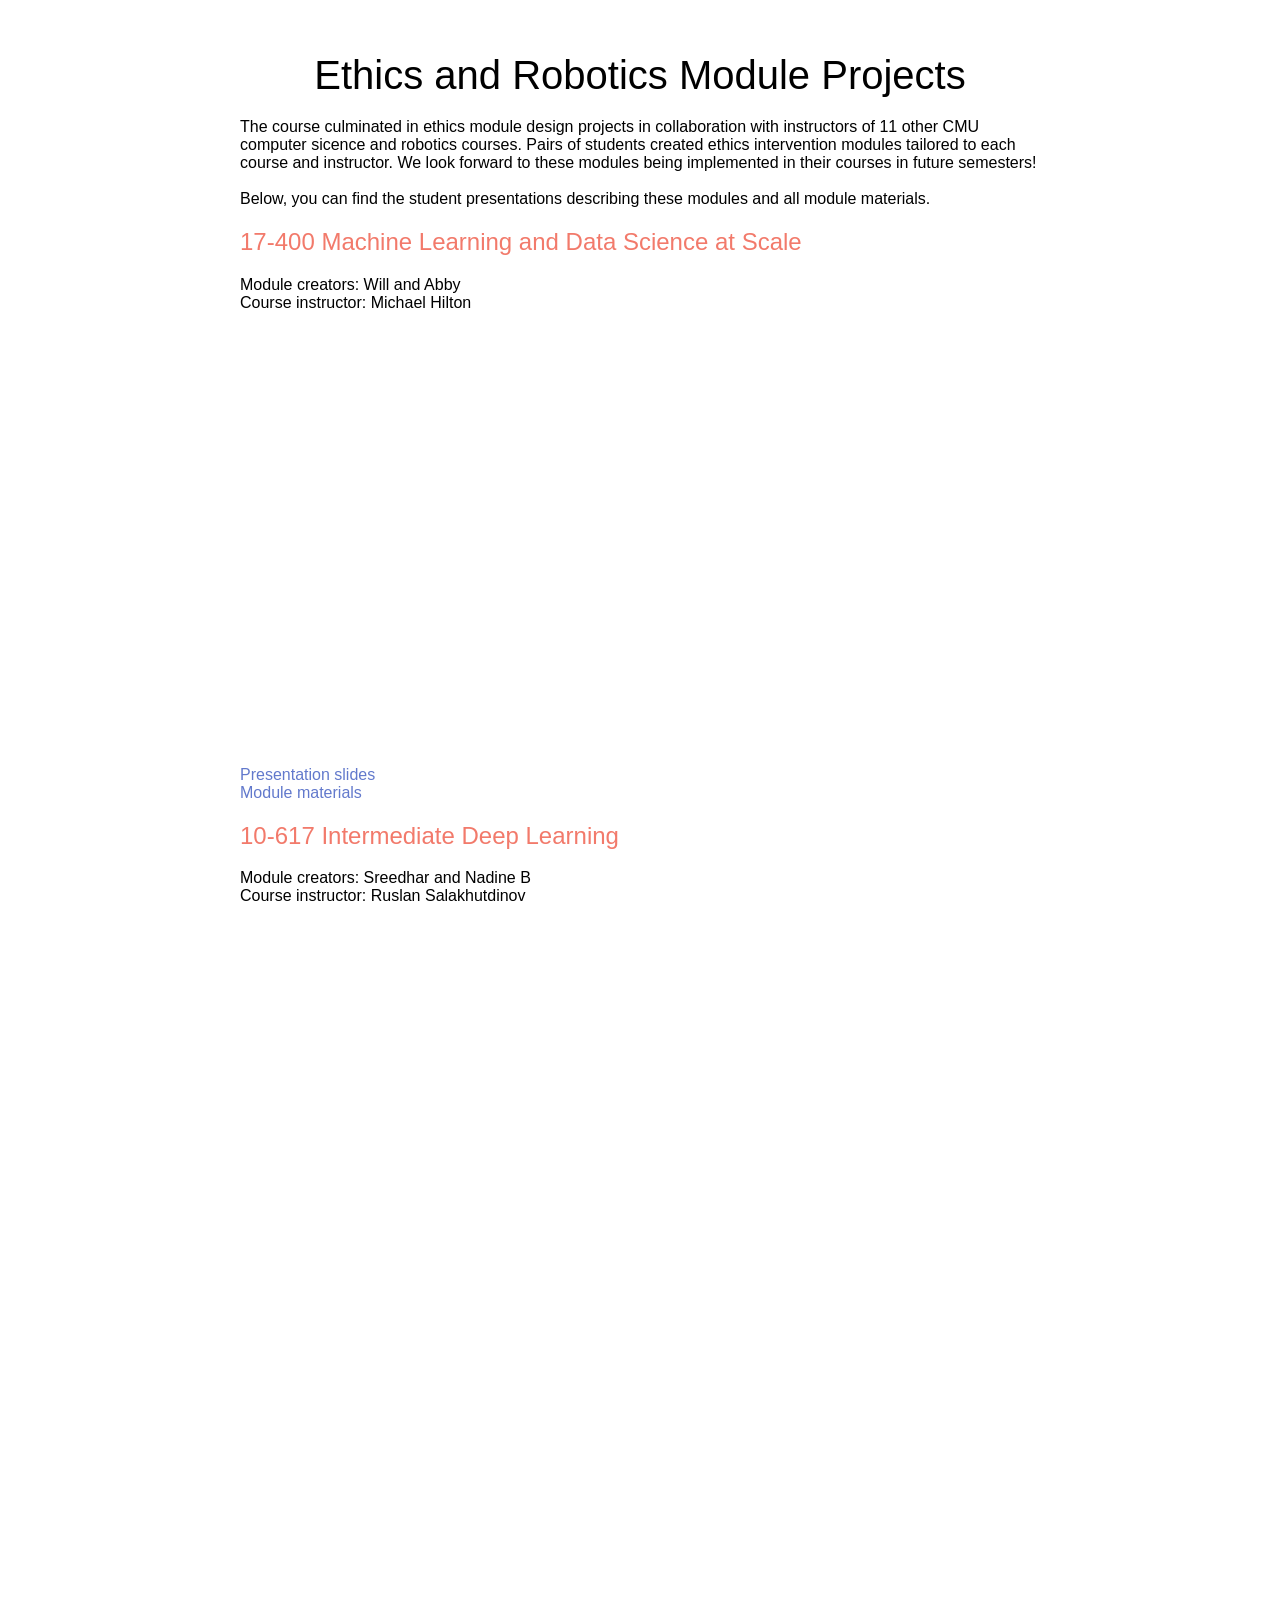
==== 16-735-ethics-robotics-modules.html @ 3848e0e0 "Add module html file" ====
<!DOCTYPE html>
<html lang="en-US"><head><meta http-equiv="Content-Type" content="text/html; charset=UTF-8">
  
  <link rel="shortcut icon" href="images/favicon.ico" type="image/x-icon">
  <link rel="stylesheet" href="style.css">
  <title>16-735 Ethics and Robotics</title>
  <script async="" src="analytics.js"></script><script>
    (function(i,s,o,g,r,a,m){i['GoogleAnalyticsObject']=r;i[r]=i[r]||function(){
    (i[r].q=i[r].q||[]).push(arguments)},i[r].l=1*new Date();a=s.createElement(o),
    m=s.getElementsByTagName(o)[0];a.async=1;a.src=g;m.parentNode.insertBefore(a,m)
    })(window,document,'script','https://www.google-analytics.com/analytics.js','ga');
    
    ga('create', 'UA-83215168-1', 'auto');
    ga('send', 'pageview');
  </script>
</head>
<body>
  <div style="width:800px; margin:auto; margin-bottom:100px">
    <br><h1 style="font-size:40px">Ethics and Robotics Module Projects</h1>
    The course culminated in ethics module design projects in collaboration with instructors of 11 other CMU computer sicence and robotics courses. Pairs of students created ethics intervention modules tailored to each course and instructor. We look forward to these modules being implemented in their courses in future semesters!<br><br>
    Below, you can find the student presentations describing these modules and all module materials.
    <h2>17-400 Machine Learning and Data Science at Scale</h2>
    Module creators: Will and Abby<br>
    Course instructor: Michael Hilton
    <iframe width="768" height="432" src="https://www.youtube.com/embed/6QQ0Zb5cCkw" frameborder="0" allow="accelerometer; autoplay; encrypted-media; gyroscope; picture-in-picture" allowfullscreen></iframe><br><br>
    <a href="16-735/slides/Machine Learning and Data Science at Scale module slides.pdf">Presentation slides</a><br>
    <a href="16-735/module-materials/Machine Learning and Data Science at Scale">Module materials</a>
    <h2>10-617 Intermediate Deep Learning</h2>
    Module creators: Sreedhar and Nadine B<br>
    Course instructor: Ruslan Salakhutdinov
    <iframe width="768" height="432" src="https://www.youtube.com/embed/MmjYM7mOqsQ" frameborder="0" allow="accelerometer; autoplay; encrypted-media; gyroscope; picture-in-picture" allowfullscreen></iframe><br><br>
    <a href="16-735/slides/Intermediate Deep Learning module slides.pdf">Presentation slides</a><br>
    <a href="16-735/module-materials/Intermediate Deep Learning">Module materials</a>
    <h2>15-110 Principles of Computing</h2>
    Module creators: Ramesh and Mike<br>
    Course instructor: Kelly Rivers
    <iframe width="768" height="432" src="https://www.youtube.com/embed/TYrw-AcZodc" frameborder="0" allow="accelerometer; autoplay; encrypted-media; gyroscope; picture-in-picture" allowfullscreen></iframe><br><br>
    <a href="16-735/slides/Principles of Computing module slides.pdf">Presentation slides</a><br>
    <a href="16-735/module-materials/Principles of Computing">Module materials</a>
    <h2>16-881 Deep Reinforcement Learning for Robotics</h2>
    Module creators: Mosam and Kshitij<br>
    Course instructor: David Held
    <iframe width="768" height="432" src="https://www.youtube.com/embed/D2kwr2JMSSA" frameborder="0" allow="accelerometer; autoplay; encrypted-media; gyroscope; picture-in-picture" allowfullscreen></iframe><br><br>
    <a href="16-735/slides/Deep Reinforcement Learning for Robotics module slides.pdf">Presentation slides</a><br>
    <a href="16-735/module-materials/Deep Reinforcement Learning for Robotics">Module materials</a>
    <h2>16-450 Robotics Systems Engineering</h2>
    Module creators: Mollie and Quetta<br>
    Course instructor: David Wettergreen
    <iframe width="768" height="432" src="https://www.youtube.com/embed/Q8Ycfr4KnRw" frameborder="0" allow="accelerometer; autoplay; encrypted-media; gyroscope; picture-in-picture" allowfullscreen></iframe><br><br>
    <a href="16-735/slides/Robotics Systems Engineering module slides.pdf">Presentation slides</a><br>
    <a href="16-735/module-materials/Robotics Systems Engineering">Module materials</a>
    <h2>16-467 Human-Robot Interaction</h2>
    Module creators: Kirabo and Pancho<br>
    Course instructor: Henny Admoni
    <iframe width="768" height="432" src="https://www.youtube.com/embed/yNAXHP7NmHU" frameborder="0" allow="accelerometer; autoplay; encrypted-media; gyroscope; picture-in-picture" allowfullscreen></iframe><br><br>
    <a href="16-735/slides/Human-Robot Interaction module slides.pdf">Presentation slides</a><br>
    <a href="16-735/module-materials/Human-Robot Interaction">Module materials</a>
    <h2>15-213 Introduction to Computer Systems</h2>
    Module creators: Jisub and Joseph<br>
    Course instructor: Brian Railing
    <iframe width="768" height="432" src="https://www.youtube.com/embed/d_AWk8i3bkI" frameborder="0" allow="accelerometer; autoplay; encrypted-media; gyroscope; picture-in-picture" allowfullscreen></iframe><br><br>
    <a href="16-735/slides/Introduction to Computer Systems module slides.pdf">Presentation slides</a><br>
    <a href="16-735/module-materials/Introduction to Computer Systems">Module materials</a>
    <h2>15-482 Autonomous Agents</h2>
    Module creators: Dylan and Eri<br>
    Course instructors: Reid Simmons and Stephanie Rosenthal
    <iframe width="768" height="432" src="https://www.youtube.com/embed/y_WXvUBp1dc" frameborder="0" allow="accelerometer; autoplay; encrypted-media; gyroscope; picture-in-picture" allowfullscreen></iframe><br><br>
    <a href="16-735/slides/Autonomous Agents module slides.pdf">Presentation slides</a><br>
    <a href="16-735/module-materials/Autonomous Agents">Module materials</a>
    <h2>10-315 Introduction to Machine Learning</h2>
    Module creators: Adya and Dani<br>
    Course instructor: Pat Virtue
    <iframe width="768" height="432" src="https://www.youtube.com/embed/gIbKHJF418g" frameborder="0" allow="accelerometer; autoplay; encrypted-media; gyroscope; picture-in-picture" allowfullscreen></iframe><br>
    <a href="16-735/slides/Introduction to Machine Learning module slides.pdf">Presentation slides</a><br>
    <a href="16-735/module-materials/Introduction to Machine Learning">Module materials</a>
    <h2>16-720 Computer Vision</h2>
    Course instructor: Deva Ramanan
    <h2>16-845 Insects and Robots</h2>
    Course instructor: Zeynep Temel
</div>
</body></html>
---- style.css ----
html {
    overflow: hidden;
    height: 100%;
    }

    body {
    height: 100%;
    overflow: auto;
    font-family: Arial, Helvetica, sans-serif;
    font-size: 16px;
    }

    a:link, a:visited {
	text-decoration: none;
	color: #6279cc;
    }

    a:hover, a:active {
	text-decoration: underline;
	color: #f5ad42;
    }

    .image {
    width:200px;
    float:left;
    margin-right:20px;
    }

    .research_item {
    overflow:hidden;
    max-width:1000px;
    padding-bottom: 40px;
    }

    .research_item p {
    margin-left:220px;
    }

    h1 {
    font-size: 42px;
    text-align: center;
    font-weight: normal;
    margin-bottom:0.5em;
    }

    h2 {
    font-size: 1.5rem;
    font-weight: 500;
    color: #f27a6b;
    }

    h3 {
    position:relative;
    margin-left: 220px;
    margin-top: 0px;
    margin-bottom: 1em;
    font-weight: 500;
    }

    p {
    margin-top: 0px;
    overflow:hidden;
    font-size:1.0rem;
    }

    ul {
    margin-top: 0px;
    }

    li {
    margin-bottom: 5px;
    }

    td {
    padding: 20px;
    }
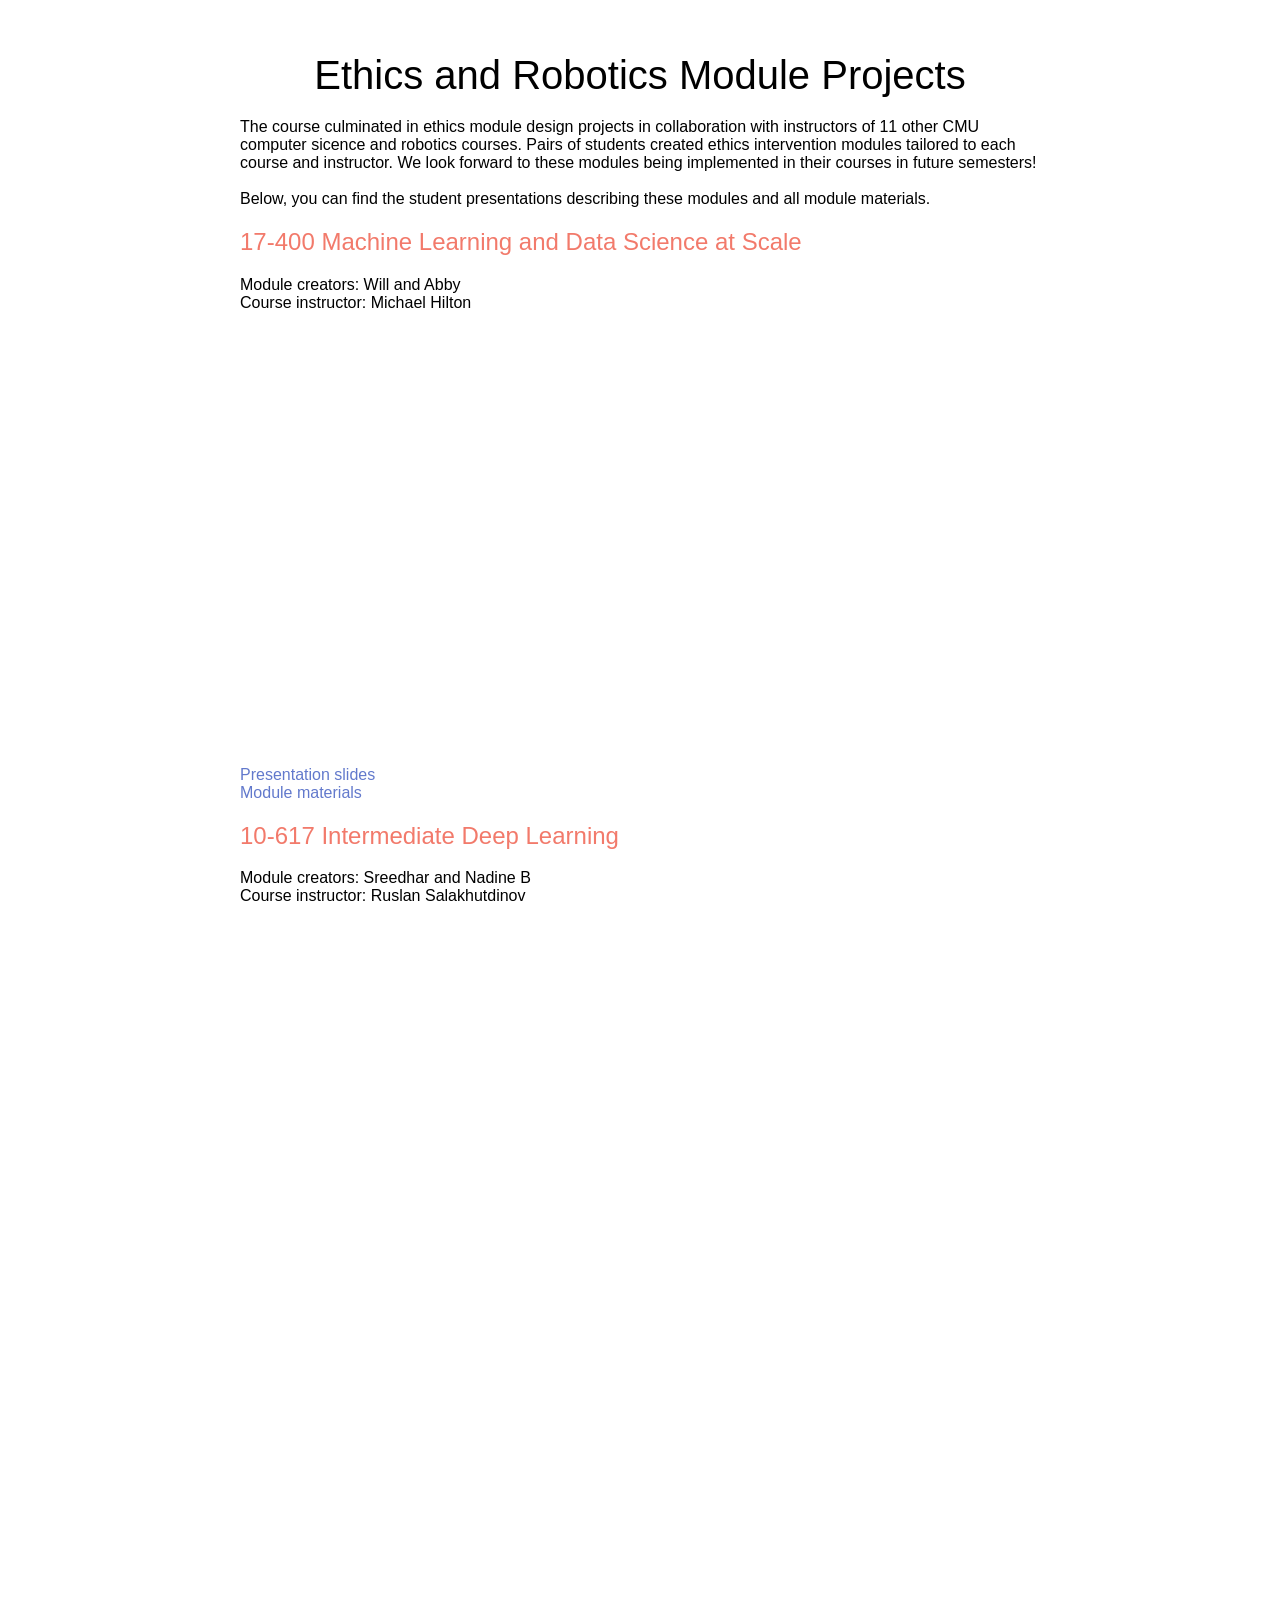
==== commit 34ff3086: "Update course website and materials with intructor guide and links" ====
--- a/16-735-ethics-robotics-modules.html
+++ b/16-735-ethics-robotics-modules.html
@@ -24,55 +24,55 @@
     Course instructor: Michael Hilton
     <iframe width="768" height="432" src="https://www.youtube.com/embed/6QQ0Zb5cCkw" frameborder="0" allow="accelerometer; autoplay; encrypted-media; gyroscope; picture-in-picture" allowfullscreen></iframe><br><br>
     <a href="16-735/slides/Machine Learning and Data Science at Scale module slides.pdf">Presentation slides</a><br>
-    <a href="16-735/module-materials/Machine Learning and Data Science at Scale">Module materials</a>
+    <a href="16-735/module-materials/Machine-Learning-and-Data-Science-at-Scale/index.html">Module materials</a>
     <h2>10-617 Intermediate Deep Learning</h2>
     Module creators: Sreedhar and Nadine B<br>
     Course instructor: Ruslan Salakhutdinov
     <iframe width="768" height="432" src="https://www.youtube.com/embed/MmjYM7mOqsQ" frameborder="0" allow="accelerometer; autoplay; encrypted-media; gyroscope; picture-in-picture" allowfullscreen></iframe><br><br>
     <a href="16-735/slides/Intermediate Deep Learning module slides.pdf">Presentation slides</a><br>
-    <a href="16-735/module-materials/Intermediate Deep Learning">Module materials</a>
+    <a href="16-735/module-materials/Intermediate-Deep-Learning/index.html">Module materials</a>
     <h2>15-110 Principles of Computing</h2>
     Module creators: Ramesh and Mike<br>
     Course instructor: Kelly Rivers
     <iframe width="768" height="432" src="https://www.youtube.com/embed/TYrw-AcZodc" frameborder="0" allow="accelerometer; autoplay; encrypted-media; gyroscope; picture-in-picture" allowfullscreen></iframe><br><br>
     <a href="16-735/slides/Principles of Computing module slides.pdf">Presentation slides</a><br>
-    <a href="16-735/module-materials/Principles of Computing">Module materials</a>
+    <a href="16-735/module-materials/Principles-of-Computing/index.html">Module materials</a>
     <h2>16-881 Deep Reinforcement Learning for Robotics</h2>
     Module creators: Mosam and Kshitij<br>
     Course instructor: David Held
     <iframe width="768" height="432" src="https://www.youtube.com/embed/D2kwr2JMSSA" frameborder="0" allow="accelerometer; autoplay; encrypted-media; gyroscope; picture-in-picture" allowfullscreen></iframe><br><br>
     <a href="16-735/slides/Deep Reinforcement Learning for Robotics module slides.pdf">Presentation slides</a><br>
-    <a href="16-735/module-materials/Deep Reinforcement Learning for Robotics">Module materials</a>
+    <a href="16-735/module-materials/Deep-Reinforcement-Learning-for-Robotics/index.html">Module materials</a>
     <h2>16-450 Robotics Systems Engineering</h2>
     Module creators: Mollie and Quetta<br>
     Course instructor: David Wettergreen
     <iframe width="768" height="432" src="https://www.youtube.com/embed/Q8Ycfr4KnRw" frameborder="0" allow="accelerometer; autoplay; encrypted-media; gyroscope; picture-in-picture" allowfullscreen></iframe><br><br>
     <a href="16-735/slides/Robotics Systems Engineering module slides.pdf">Presentation slides</a><br>
-    <a href="16-735/module-materials/Robotics Systems Engineering">Module materials</a>
+    <a href="16-735/module-materials/Robotics-Systems-Engineering/index.html">Module materials</a>
     <h2>16-467 Human-Robot Interaction</h2>
     Module creators: Kirabo and Pancho<br>
     Course instructor: Henny Admoni
     <iframe width="768" height="432" src="https://www.youtube.com/embed/yNAXHP7NmHU" frameborder="0" allow="accelerometer; autoplay; encrypted-media; gyroscope; picture-in-picture" allowfullscreen></iframe><br><br>
     <a href="16-735/slides/Human-Robot Interaction module slides.pdf">Presentation slides</a><br>
-    <a href="16-735/module-materials/Human-Robot Interaction">Module materials</a>
+    <a href="16-735/module-materials/Human-Robot-Interaction/index.html">Module materials</a>
     <h2>15-213 Introduction to Computer Systems</h2>
     Module creators: Jisub and Joseph<br>
     Course instructor: Brian Railing
     <iframe width="768" height="432" src="https://www.youtube.com/embed/d_AWk8i3bkI" frameborder="0" allow="accelerometer; autoplay; encrypted-media; gyroscope; picture-in-picture" allowfullscreen></iframe><br><br>
     <a href="16-735/slides/Introduction to Computer Systems module slides.pdf">Presentation slides</a><br>
-    <a href="16-735/module-materials/Introduction to Computer Systems">Module materials</a>
+    <a href="16-735/module-materials/Introduction-to-Computer-Systems/index.html">Module materials</a>
     <h2>15-482 Autonomous Agents</h2>
     Module creators: Dylan and Eri<br>
     Course instructors: Reid Simmons and Stephanie Rosenthal
     <iframe width="768" height="432" src="https://www.youtube.com/embed/y_WXvUBp1dc" frameborder="0" allow="accelerometer; autoplay; encrypted-media; gyroscope; picture-in-picture" allowfullscreen></iframe><br><br>
     <a href="16-735/slides/Autonomous Agents module slides.pdf">Presentation slides</a><br>
-    <a href="16-735/module-materials/Autonomous Agents">Module materials</a>
+    <a href="16-735/module-materials/Autonomous-Agents/index.html">Module materials</a>
     <h2>10-315 Introduction to Machine Learning</h2>
     Module creators: Adya and Dani<br>
     Course instructor: Pat Virtue
-    <iframe width="768" height="432" src="https://www.youtube.com/embed/gIbKHJF418g" frameborder="0" allow="accelerometer; autoplay; encrypted-media; gyroscope; picture-in-picture" allowfullscreen></iframe><br>
+    <iframe width="768" height="432" src="https://www.youtube.com/embed/gIbKHJF418g" frameborder="0" allow="accelerometer; autoplay; encrypted-media; gyroscope; picture-in-picture" allowfullscreen></iframe><br><br>
     <a href="16-735/slides/Introduction to Machine Learning module slides.pdf">Presentation slides</a><br>
-    <a href="16-735/module-materials/Introduction to Machine Learning">Module materials</a>
+    <a href="16-735/module-materials/Introduction-to-Machine-Learning/index.html">Module materials</a>
     <h2>16-720 Computer Vision</h2>
     Course instructor: Deva Ramanan
     <h2>16-845 Insects and Robots</h2>
